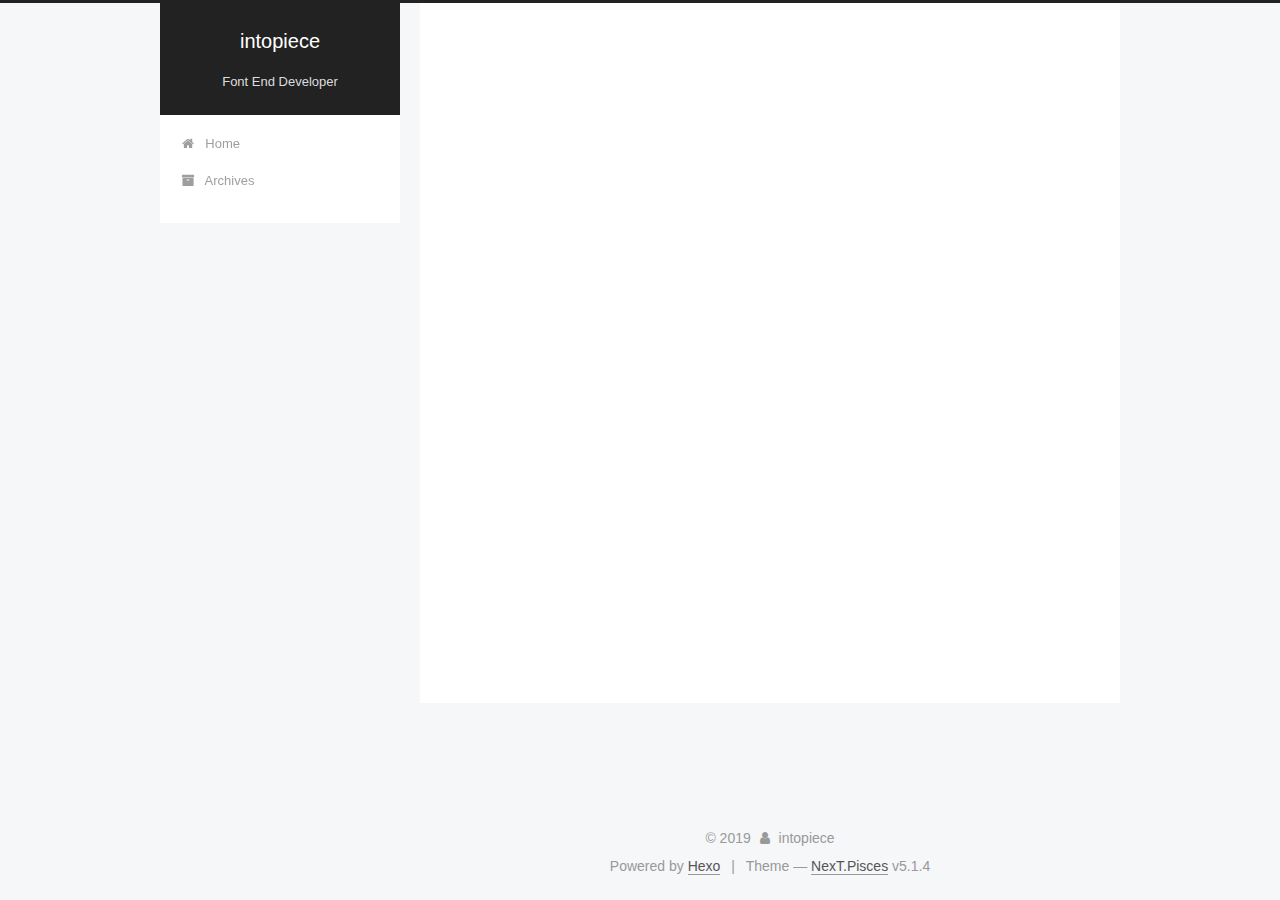
==== archives/2019/index.html @ 1f1630c2 "Site updated: 2019-11-14 16:01:06" ====
<!DOCTYPE html>



  


<html class="theme-next pisces use-motion" lang="cn">
<head>
  <meta charset="UTF-8"/>
<meta http-equiv="X-UA-Compatible" content="IE=edge" />
<meta name="viewport" content="width=device-width, initial-scale=1, maximum-scale=1"/>
<meta name="theme-color" content="#222">









<meta http-equiv="Cache-Control" content="no-transform" />
<meta http-equiv="Cache-Control" content="no-siteapp" />
















  
  
  <link href="/lib/fancybox/source/jquery.fancybox.css?v=2.1.5" rel="stylesheet" type="text/css" />







<link href="/lib/font-awesome/css/font-awesome.min.css?v=4.6.2" rel="stylesheet" type="text/css" />

<link href="/css/main.css?v=5.1.4" rel="stylesheet" type="text/css" />


  <link rel="apple-touch-icon" sizes="180x180" href="/images/apple-touch-icon-next.png?v=5.1.4">


  <link rel="icon" type="image/png" sizes="32x32" href="/images/favicon-32x32-next.png?v=5.1.4">


  <link rel="icon" type="image/png" sizes="16x16" href="/images/favicon-16x16-next.png?v=5.1.4">


  <link rel="mask-icon" href="/images/logo.svg?v=5.1.4" color="#222">





  <meta name="keywords" content="Hexo, NexT" />










<meta property="og:type" content="website">
<meta property="og:title" content="intopiece">
<meta property="og:url" content="http:&#x2F;&#x2F;yoursite.com&#x2F;archives&#x2F;2019&#x2F;index.html">
<meta property="og:site_name" content="intopiece">
<meta property="og:locale" content="cn">
<meta name="twitter:card" content="summary">



<script type="text/javascript" id="hexo.configurations">
  var NexT = window.NexT || {};
  var CONFIG = {
    root: '/',
    scheme: 'Pisces',
    version: '5.1.4',
    sidebar: {"position":"left","display":"post","offset":12,"b2t":false,"scrollpercent":false,"onmobile":false},
    fancybox: true,
    tabs: true,
    motion: {"enable":true,"async":false,"transition":{"post_block":"fadeIn","post_header":"slideDownIn","post_body":"slideDownIn","coll_header":"slideLeftIn","sidebar":"slideUpIn"}},
    duoshuo: {
      userId: '0',
      author: 'Author'
    },
    algolia: {
      applicationID: '',
      apiKey: '',
      indexName: '',
      hits: {"per_page":10},
      labels: {"input_placeholder":"Search for Posts","hits_empty":"We didn't find any results for the search: ${query}","hits_stats":"${hits} results found in ${time} ms"}
    }
  };
</script>



  <link rel="canonical" href="http://yoursite.com/archives/2019/"/>





  <title>Archive | intopiece</title>
  








</head>

<body itemscope itemtype="http://schema.org/WebPage" lang="cn">

  
  
    
  

  <div class="container sidebar-position-left page-archive">
    <div class="headband"></div>

    <header id="header" class="header" itemscope itemtype="http://schema.org/WPHeader">
      <div class="header-inner"><div class="site-brand-wrapper">
  <div class="site-meta ">
    

    <div class="custom-logo-site-title">
      <a href="/"  class="brand" rel="start">
        <span class="logo-line-before"><i></i></span>
        <span class="site-title">intopiece</span>
        <span class="logo-line-after"><i></i></span>
      </a>
    </div>
      
        <p class="site-subtitle">Font End Developer</p>
      
  </div>

  <div class="site-nav-toggle">
    <button>
      <span class="btn-bar"></span>
      <span class="btn-bar"></span>
      <span class="btn-bar"></span>
    </button>
  </div>
</div>

<nav class="site-nav">
  

  
    <ul id="menu" class="menu">
      
        
        <li class="menu-item menu-item-home">
          <a href="/%20" rel="section">
            
              <i class="menu-item-icon fa fa-fw fa-home"></i> <br />
            
            Home
          </a>
        </li>
      
        
        <li class="menu-item menu-item-archives">
          <a href="/archives/%20" rel="section">
            
              <i class="menu-item-icon fa fa-fw fa-archive"></i> <br />
            
            Archives
          </a>
        </li>
      

      
    </ul>
  

  
</nav>



 </div>
    </header>

    <main id="main" class="main">
      <div class="main-inner">
        <div class="content-wrap">
          <div id="content" class="content">
            

  
  
  
  <div class="post-block archive">
    <div id="posts" class="posts-collapse">
      <span class="archive-move-on"></span>

      <span class="archive-page-counter">
        
        
        
          
        
        Um..! 2 posts in total. Keep on posting.
      </span>

      

        
        
        

        
          
          <div class="collection-title">
            <h1 class="archive-year" id="archive-year-2019">2019</h1>
          </div>
        
        

        

  <article class="post post-type-normal" itemscope itemtype="http://schema.org/Article">
    <header class="post-header">

      <h2 class="post-title">
        
            <a class="post-title-link" href="/2019/11/14/react-native%E9%9B%86%E6%88%90%E5%BE%AE%E4%BF%A1sdk-%E5%AE%9E%E7%8E%B0%E4%B8%80%E6%AC%A1%E8%AE%A2%E9%98%85%E5%8A%9F%E8%83%BD/" itemprop="url">
              
                <span itemprop="name">react native集成微信sdk 实现一次订阅功能</span>
              
            </a>
        
      </h2>

      <div class="post-meta">
        <time class="post-time" itemprop="dateCreated"
              datetime="2019-11-14T15:37:28+08:00"
              content="2019-11-14" >
          11-14
        </time>
      </div>

    </header>
  </article>



      

        
        
        

        
        

        

  <article class="post post-type-normal" itemscope itemtype="http://schema.org/Article">
    <header class="post-header">

      <h2 class="post-title">
        
            <a class="post-title-link" href="/2019/11/14/hello-world/" itemprop="url">
              
                <span itemprop="name">hello-world</span>
              
            </a>
        
      </h2>

      <div class="post-meta">
        <time class="post-time" itemprop="dateCreated"
              datetime="2019-11-14T13:41:04+08:00"
              content="2019-11-14" >
          11-14
        </time>
      </div>

    </header>
  </article>



      

    </div>
  </div>
  
  
  

  



          </div>
          


          

        </div>
        
          
  
  <div class="sidebar-toggle">
    <div class="sidebar-toggle-line-wrap">
      <span class="sidebar-toggle-line sidebar-toggle-line-first"></span>
      <span class="sidebar-toggle-line sidebar-toggle-line-middle"></span>
      <span class="sidebar-toggle-line sidebar-toggle-line-last"></span>
    </div>
  </div>

  <aside id="sidebar" class="sidebar">
    
    <div class="sidebar-inner">

      

      

      <section class="site-overview-wrap sidebar-panel sidebar-panel-active">
        <div class="site-overview">
          <div class="site-author motion-element" itemprop="author" itemscope itemtype="http://schema.org/Person">
            
              <p class="site-author-name" itemprop="name">intopiece</p>
              <p class="site-description motion-element" itemprop="description"></p>
          </div>

          <nav class="site-state motion-element">

            
              <div class="site-state-item site-state-posts">
              
                <a href="/archives/%20%7C%7C%20archive">
              
                  <span class="site-state-item-count">2</span>
                  <span class="site-state-item-name">posts</span>
                </a>
              </div>
            

            

            

          </nav>

          

          

          
          

          
          

          

        </div>
      </section>

      

      

    </div>
  </aside>


        
      </div>
    </main>

    <footer id="footer" class="footer">
      <div class="footer-inner">
        <div class="copyright">&copy; <span itemprop="copyrightYear">2019</span>
  <span class="with-love">
    <i class="fa fa-user"></i>
  </span>
  <span class="author" itemprop="copyrightHolder">intopiece</span>

  
</div>


  <div class="powered-by">Powered by <a class="theme-link" target="_blank" href="https://hexo.io">Hexo</a></div>



  <span class="post-meta-divider">|</span>



  <div class="theme-info">Theme &mdash; <a class="theme-link" target="_blank" href="https://github.com/iissnan/hexo-theme-next">NexT.Pisces</a> v5.1.4</div>




        







        
      </div>
    </footer>

    
      <div class="back-to-top">
        <i class="fa fa-arrow-up"></i>
        
      </div>
    

    

  </div>

  

<script type="text/javascript">
  if (Object.prototype.toString.call(window.Promise) !== '[object Function]') {
    window.Promise = null;
  }
</script>









  












  
  
    <script type="text/javascript" src="/lib/jquery/index.js?v=2.1.3"></script>
  

  
  
    <script type="text/javascript" src="/lib/fastclick/lib/fastclick.min.js?v=1.0.6"></script>
  

  
  
    <script type="text/javascript" src="/lib/jquery_lazyload/jquery.lazyload.js?v=1.9.7"></script>
  

  
  
    <script type="text/javascript" src="/lib/velocity/velocity.min.js?v=1.2.1"></script>
  

  
  
    <script type="text/javascript" src="/lib/velocity/velocity.ui.min.js?v=1.2.1"></script>
  

  
  
    <script type="text/javascript" src="/lib/fancybox/source/jquery.fancybox.pack.js?v=2.1.5"></script>
  


  


  <script type="text/javascript" src="/js/src/utils.js?v=5.1.4"></script>

  <script type="text/javascript" src="/js/src/motion.js?v=5.1.4"></script>



  
  


  <script type="text/javascript" src="/js/src/affix.js?v=5.1.4"></script>

  <script type="text/javascript" src="/js/src/schemes/pisces.js?v=5.1.4"></script>



  

  


  <script type="text/javascript" src="/js/src/bootstrap.js?v=5.1.4"></script>



  


  




	





  





  












  





  

  

  

  
  

  

  

  

</body>
</html>
---- css/main.css ----
/* normalize.css v3.0.2 | MIT License | git.io/normalize */
html {
  font-family: sans-serif; /* 1 */
  -ms-text-size-adjust: 100%; /* 2 */
  -webkit-text-size-adjust: 100%; /* 2 */
}
body {
  margin: 0;
}
article,
aside,
details,
figcaption,
figure,
footer,
header,
hgroup,
main,
menu,
nav,
section,
summary {
  display: block;
}
audio,
canvas,
progress,
video {
  display: inline-block; /* 1 */
  vertical-align: baseline; /* 2 */
}
audio:not([controls]) {
  display: none;
  height: 0;
}
[hidden],
template {
  display: none;
}
a {
  background-color: transparent;
}
a:active,
a:hover {
  outline: 0;
}
abbr[title] {
  border-bottom: 1px dotted;
}
b,
strong {
  font-weight: bold;
}
dfn {
  font-style: italic;
}
h1 {
  font-size: 2em;
  margin: 0.67em 0;
}
mark {
  background: #ff0;
  color: #000;
}
small {
  font-size: 80%;
}
sub,
sup {
  font-size: 75%;
  line-height: 0;
  position: relative;
  vertical-align: baseline;
}
sup {
  top: -0.5em;
}
sub {
  bottom: -0.25em;
}
img {
  border: 0;
}
svg:not(:root) {
  overflow: hidden;
}
figure {
  margin: 1em 40px;
}
hr {
  -moz-box-sizing: content-box;
  box-sizing: content-box;
  height: 0;
}
pre {
  overflow: auto;
}
code,
kbd,
pre,
samp {
  font-family: monospace, monospace;
  font-size: 1em;
}
button,
input,
optgroup,
select,
textarea {
  color: inherit; /* 1 */
  font: inherit; /* 2 */
  margin: 0; /* 3 */
}
button {
  overflow: visible;
}
button,
select {
  text-transform: none;
}
button,
html input[type="button"],
input[type="reset"],
input[type="submit"] {
  -webkit-appearance: button; /* 2 */
  cursor: pointer; /* 3 */
}
button[disabled],
html input[disabled] {
  cursor: default;
}
button::-moz-focus-inner,
input::-moz-focus-inner {
  border: 0;
  padding: 0;
}
input {
  line-height: normal;
}
input[type="checkbox"],
input[type="radio"] {
  box-sizing: border-box; /* 1 */
  padding: 0; /* 2 */
}
input[type="number"]::-webkit-inner-spin-button,
input[type="number"]::-webkit-outer-spin-button {
  height: auto;
}
input[type="search"] {
  -webkit-appearance: textfield; /* 1 */
  -moz-box-sizing: content-box;
  -webkit-box-sizing: content-box; /* 2 */
  box-sizing: content-box;
}
input[type="search"]::-webkit-search-cancel-button,
input[type="search"]::-webkit-search-decoration {
  -webkit-appearance: none;
}
fieldset {
  border: 1px solid #c0c0c0;
  margin: 0 2px;
  padding: 0.35em 0.625em 0.75em;
}
legend {
  border: 0; /* 1 */
  padding: 0; /* 2 */
}
textarea {
  overflow: auto;
}
optgroup {
  font-weight: bold;
}
table {
  border-collapse: collapse;
  border-spacing: 0;
}
td,
th {
  padding: 0;
}
::selection {
  background: #262a30;
  color: #fff;
}
body {
  position: relative;
  font-family: 'Lato', "PingFang SC", "Microsoft YaHei", sans-serif;
  font-size: 14px;
  line-height: 2;
  color: #555;
  background: #f5f7f9;
}
@media (max-width: 767px) {
  body {
    padding-right: 0 !important;
  }
}
@media (min-width: 768px) and (max-width: 991px) {
  body {
    padding-right: 0 !important;
  }
}
@media (min-width: 1600px) {
  body {
    font-size: 16px;
  }
}
h1,
h2,
h3,
h4,
h5,
h6 {
  margin: 0;
  padding: 0;
  font-weight: bold;
  line-height: 1.5;
  font-family: 'Lato', "PingFang SC", "Microsoft YaHei", sans-serif;
}
h2,
h3,
h4,
h5,
h6 {
  margin: 20px 0 15px;
}
h1 {
  font-size: 22px;
}
@media (max-width: 767px) {
  h1 {
    font-size: 18px;
  }
}
h2 {
  font-size: 20px;
}
@media (max-width: 767px) {
  h2 {
    font-size: 16px;
  }
}
h3 {
  font-size: 18px;
}
@media (max-width: 767px) {
  h3 {
    font-size: 14px;
  }
}
h4 {
  font-size: 16px;
}
@media (max-width: 767px) {
  h4 {
    font-size: 12px;
  }
}
h5 {
  font-size: 14px;
}
@media (max-width: 767px) {
  h5 {
    font-size: 10px;
  }
}
h6 {
  font-size: 12px;
}
@media (max-width: 767px) {
  h6 {
    font-size: 8px;
  }
}
p {
  margin: 0 0 20px 0;
}
a {
  color: #555;
  text-decoration: none;
  outline: none;
  border-bottom: 1px solid #999;
  word-wrap: break-word;
}
a:hover {
  color: #222;
  border-bottom-color: #222;
}
blockquote {
  margin: 0;
  padding: 0;
}
img {
  display: block;
  margin: auto;
  max-width: 100%;
  height: auto;
}
hr {
  margin: 40px 0;
  height: 3px;
  border: none;
  background-color: #ddd;
  background-image: repeating-linear-gradient(-45deg, #fff, #fff 4px, transparent 4px, transparent 8px);
}
blockquote {
  padding: 0 15px;
  color: #666;
  border-left: 4px solid #ddd;
}
blockquote cite::before {
  content: "-";
  padding: 0 5px;
}
dt {
  font-weight: 700;
}
dd {
  margin: 0;
  padding: 0;
}
kbd {
  border: 1px solid #ccc;
  border-radius: 0.2em;
  box-shadow: 0.1em 0.1em 0.2em rgba(0,0,0,0.1);
  background-color: #f9f9f9;
  font-family: inherit;
  background-image: -webkit-linear-gradient(top, #eee, #fff, #eee);
  padding: 0.1em 0.3em;
  white-space: nowrap;
}
.text-left {
  text-align: left;
}
.text-center {
  text-align: center;
}
.text-right {
  text-align: right;
}
.text-justify {
  text-align: justify;
}
.text-nowrap {
  white-space: nowrap;
}
.text-lowercase {
  text-transform: lowercase;
}
.text-uppercase {
  text-transform: uppercase;
}
.text-capitalize {
  text-transform: capitalize;
}
.center-block {
  display: block;
  margin-left: auto;
  margin-right: auto;
}
.clearfix:before,
.clearfix:after {
  content: " ";
  display: table;
}
.clearfix:after {
  clear: both;
}
.pullquote {
  width: 45%;
}
.pullquote.left {
  float: left;
  margin-left: 5px;
  margin-right: 10px;
}
.pullquote.right {
  float: right;
  margin-left: 10px;
  margin-right: 5px;
}
.affix.affix.affix {
  position: fixed;
}
.translation {
  margin-top: -20px;
  font-size: 14px;
  color: #999;
}
.scrollbar-measure {
  width: 100px;
  height: 100px;
  overflow: scroll;
  position: absolute;
  top: -9999px;
}
.use-motion .motion-element {
  opacity: 0;
}
table {
  margin: 20px 0;
  width: 100%;
  border-collapse: collapse;
  border-spacing: 0;
  border: 1px solid #ddd;
  font-size: 14px;
  table-layout: fixed;
  word-wrap: break-all;
}
table>tbody>tr:nth-of-type(odd) {
  background-color: #f9f9f9;
}
table>tbody>tr:hover {
  background-color: #f5f5f5;
}
caption,
th,
td {
  padding: 8px;
  text-align: left;
  vertical-align: middle;
  font-weight: normal;
}
th,
td {
  border-bottom: 3px solid #ddd;
  border-right: 1px solid #eee;
}
th {
  padding-bottom: 10px;
  font-weight: 700;
}
td {
  border-bottom-width: 1px;
}
html,
body {
  height: 100%;
}
.container {
  position: relative;
  min-height: 100%;
}
.header-inner {
  margin: 0 auto;
  padding: 100px 0 70px;
  width: 700px;
}
@media (min-width: 1600px) {
  .container .header-inner {
    width: 900px;
  }
}
.main {
  padding-bottom: 150px;
}
.main-inner {
  margin: 0 auto;
  width: 700px;
}
@media (min-width: 1600px) {
  .container .main-inner {
    width: 900px;
  }
}
.footer {
  position: absolute;
  left: 0;
  bottom: 0;
  width: 100%;
  min-height: 50px;
}
.footer-inner {
  box-sizing: border-box;
  margin: 20px auto;
  width: 700px;
}
@media (min-width: 1600px) {
  .container .footer-inner {
    width: 900px;
  }
}
pre,
.highlight {
  overflow: auto;
  margin: 20px 0;
  padding: 0;
  font-size: 13px;
  color: #4d4d4c;
  background: #f7f7f7;
  line-height: 1.6;
}
pre,
code {
  font-family: consolas, Menlo, "PingFang SC", "Microsoft YaHei", monospace;
}
code {
  padding: 2px 4px;
  word-wrap: break-word;
  color: #555;
  background: #eee;
  border-radius: 3px;
  font-size: 13px;
}
pre {
  padding: 10px;
}
pre code {
  padding: 0;
  color: #4d4d4c;
  background: none;
  text-shadow: none;
}
.highlight {
  border-radius: 1px;
}
.highlight pre {
  border: none;
  margin: 0;
  padding: 10px 0;
}
.highlight table {
  margin: 0;
  width: auto;
  border: none;
}
.highlight td {
  border: none;
  padding: 0;
}
.highlight figcaption {
  font-size: 1em;
  color: #4d4d4c;
  line-height: 1em;
  margin-bottom: 1em;
}
.highlight figcaption:before,
.highlight figcaption:after {
  content: " ";
  display: table;
}
.highlight figcaption:after {
  clear: both;
}
.highlight figcaption a {
  float: right;
  color: #4d4d4c;
}
.highlight figcaption a:hover {
  border-bottom-color: #4d4d4c;
}
.highlight .gutter pre {
  padding-left: 10px;
  padding-right: 10px;
  color: #869194;
  text-align: right;
  background-color: #eff2f3;
}
.highlight .code pre {
  width: 100%;
  padding-left: 10px;
  padding-right: 10px;
  background-color: #f7f7f7;
}
.highlight .line {
  height: 20px;
}
.gutter {
  -webkit-user-select: none;
  -moz-user-select: none;
  -ms-user-select: none;
  user-select: none;
}
.gist table {
  width: auto;
}
.gist table td {
  border: none;
}
pre .deletion {
  background: #fdd;
}
pre .addition {
  background: #dfd;
}
pre .meta {
  color: #8959a8;
}
pre .comment {
  color: #8e908c;
}
pre .variable,
pre .attribute,
pre .tag,
pre .regexp,
pre .ruby .constant,
pre .xml .tag .title,
pre .xml .pi,
pre .xml .doctype,
pre .html .doctype,
pre .css .id,
pre .css .class,
pre .css .pseudo {
  color: #c82829;
}
pre .number,
pre .preprocessor,
pre .built_in,
pre .literal,
pre .params,
pre .constant,
pre .command {
  color: #f5871f;
}
pre .ruby .class .title,
pre .css .rules .attribute,
pre .string,
pre .value,
pre .inheritance,
pre .header,
pre .ruby .symbol,
pre .xml .cdata,
pre .special,
pre .number,
pre .formula {
  color: #718c00;
}
pre .title,
pre .css .hexcolor {
  color: #3e999f;
}
pre .function,
pre .python .decorator,
pre .python .title,
pre .ruby .function .title,
pre .ruby .title .keyword,
pre .perl .sub,
pre .javascript .title,
pre .coffeescript .title {
  color: #4271ae;
}
pre .keyword,
pre .javascript .function {
  color: #8959a8;
}
.full-image.full-image.full-image.full-image {
  border: none;
  max-width: 100%;
  width: auto;
  margin: 20px auto 25px;
}
@media (min-width: 992px) {
  .full-image.full-image.full-image.full-image {
    max-width: none;
    width: 118%;
    margin: 0 -9%;
  }
}
.blockquote-center,
.page-home .post-type-quote blockquote,
.page-post-detail .post-type-quote blockquote {
  position: relative;
  margin: 40px 0;
  padding: 0;
  border-left: none;
  text-align: center;
}
.blockquote-center::before,
.page-home .post-type-quote blockquote::before,
.page-post-detail .post-type-quote blockquote::before,
.blockquote-center::after,
.page-home .post-type-quote blockquote::after,
.page-post-detail .post-type-quote blockquote::after {
  position: absolute;
  content: ' ';
  display: block;
  width: 100%;
  height: 24px;
  opacity: 0.2;
  background-repeat: no-repeat;
  background-position: 0 -6px;
  background-size: 22px 22px;
}
.blockquote-center::before,
.page-home .post-type-quote blockquote::before,
.page-post-detail .post-type-quote blockquote::before {
  top: -20px;
  background-image: url("../images/quote-l.svg");
  border-top: 1px solid #ccc;
}
.blockquote-center::after,
.page-home .post-type-quote blockquote::after,
.page-post-detail .post-type-quote blockquote::after {
  bottom: -20px;
  background-image: url("../images/quote-r.svg");
  border-bottom: 1px solid #ccc;
  background-position: 100% 8px;
}
.blockquote-center p,
.page-home .post-type-quote blockquote p,
.page-post-detail .post-type-quote blockquote p,
.blockquote-center div,
.page-home .post-type-quote blockquote div,
.page-post-detail .post-type-quote blockquote div {
  text-align: center;
}
.post .post-body .group-picture img {
  box-sizing: border-box;
  padding: 0 3px;
  border: none;
}
.post .group-picture-row {
  overflow: hidden;
  margin-top: 6px;
}
.post .group-picture-row:first-child {
  margin-top: 0;
}
.post .group-picture-column {
  float: left;
}
.page-post-detail .post-body .group-picture-column {
  float: none;
  margin-top: 10px;
  width: auto !important;
}
.page-post-detail .post-body .group-picture-column img {
  margin: 0 auto;
}
.page-archive .group-picture-container {
  overflow: hidden;
}
.page-archive .group-picture-row {
  float: left;
}
.page-archive .group-picture-row:first-child {
  margin-top: 6px;
}
.page-archive .group-picture-column {
  max-width: 150px;
  max-height: 150px;
}
.post-body .note {
  position: relative;
  padding: 15px;
  margin-bottom: 20px;
  border: 1px solid #eee;
  border-left-width: 5px;
  border-radius: 3px;
}
.post-body .note h2,
.post-body .note h3,
.post-body .note h4,
.post-body .note h5,
.post-body .note h6 {
  margin-top: 0;
  margin-bottom: 0;
  border-bottom: initial;
  padding-top: 0 !important;
}
.post-body .note p:first-child,
.post-body .note ul:first-child,
.post-body .note ol:first-child,
.post-body .note table:first-child,
.post-body .note pre:first-child,
.post-body .note blockquote:first-child {
  margin-top: 0;
}
.post-body .note p:last-child,
.post-body .note ul:last-child,
.post-body .note ol:last-child,
.post-body .note table:last-child,
.post-body .note pre:last-child,
.post-body .note blockquote:last-child {
  margin-bottom: 0;
}
.post-body .note.default {
  border-left-color: #777;
}
.post-body .note.default h2,
.post-body .note.default h3,
.post-body .note.default h4,
.post-body .note.default h5,
.post-body .note.default h6 {
  color: #777;
}
.post-body .note.primary {
  border-left-color: #6f42c1;
}
.post-body .note.primary h2,
.post-body .note.primary h3,
.post-body .note.primary h4,
.post-body .note.primary h5,
.post-body .note.primary h6 {
  color: #6f42c1;
}
.post-body .note.info {
  border-left-color: #428bca;
}
.post-body .note.info h2,
.post-body .note.info h3,
.post-body .note.info h4,
.post-body .note.info h5,
.post-body .note.info h6 {
  color: #428bca;
}
.post-body .note.success {
  border-left-color: #5cb85c;
}
.post-body .note.success h2,
.post-body .note.success h3,
.post-body .note.success h4,
.post-body .note.success h5,
.post-body .note.success h6 {
  color: #5cb85c;
}
.post-body .note.warning {
  border-left-color: #f0ad4e;
}
.post-body .note.warning h2,
.post-body .note.warning h3,
.post-body .note.warning h4,
.post-body .note.warning h5,
.post-body .note.warning h6 {
  color: #f0ad4e;
}
.post-body .note.danger {
  border-left-color: #d9534f;
}
.post-body .note.danger h2,
.post-body .note.danger h3,
.post-body .note.danger h4,
.post-body .note.danger h5,
.post-body .note.danger h6 {
  color: #d9534f;
}
.post-body .label {
  display: inline;
  padding: 0 2px;
  white-space: nowrap;
}
.post-body .label.default {
  background-color: #f0f0f0;
}
.post-body .label.primary {
  background-color: #efe6f7;
}
.post-body .label.info {
  background-color: #e5f2f8;
}
.post-body .label.success {
  background-color: #e7f4e9;
}
.post-body .label.warning {
  background-color: #fcf6e1;
}
.post-body .label.danger {
  background-color: #fae8eb;
}
.post-body .tabs {
  position: relative;
  display: block;
  margin-bottom: 20px;
  padding-top: 10px;
}
.post-body .tabs ul.nav-tabs {
  margin: 0;
  padding: 0;
  display: flex;
  margin-bottom: -1px;
}
@media (max-width: 413px) {
  .post-body .tabs ul.nav-tabs {
    display: block;
    margin-bottom: 5px;
  }
}
.post-body .tabs ul.nav-tabs li.tab {
  list-style-type: none !important;
  margin: 0 0.25em 0 0;
  border-top: 3px solid transparent;
  border-left: 1px solid transparent;
  border-right: 1px solid transparent;
}
@media (max-width: 413px) {
  .post-body .tabs ul.nav-tabs li.tab {
    margin: initial;
    border-top: 1px solid transparent;
    border-left: 3px solid transparent;
    border-right: 1px solid transparent;
    border-bottom: 1px solid transparent;
  }
}
.post-body .tabs ul.nav-tabs li.tab a {
  outline: 0;
  border-bottom: initial;
  display: block;
  line-height: 1.8em;
  padding: 0.25em 0.75em;
  transition-duration: 0.2s;
  transition-timing-function: ease-out;
  transition-delay: 0s;
}
.post-body .tabs ul.nav-tabs li.tab a i {
  width: 1.285714285714286em;
}
.post-body .tabs ul.nav-tabs li.tab.active {
  border-top: 3px solid #fc6423;
  border-left: 1px solid #ddd;
  border-right: 1px solid #ddd;
  background-color: #fff;
}
@media (max-width: 413px) {
  .post-body .tabs ul.nav-tabs li.tab.active {
    border-top: 1px solid #ddd;
    border-left: 3px solid #fc6423;
    border-right: 1px solid #ddd;
    border-bottom: 1px solid #ddd;
  }
}
.post-body .tabs ul.nav-tabs li.tab.active a {
  cursor: default;
  color: #555;
}
.post-body .tabs .tab-content {
  background-color: #fff;
}
.post-body .tabs .tab-content .tab-pane {
  border: 1px solid #ddd;
  padding: 20px 20px 0 20px;
}
.post-body .tabs .tab-content .tab-pane:not(.active) {
  display: none !important;
}
.post-body .tabs .tab-content .tab-pane.active {
  display: block !important;
}
.btn {
  display: inline-block;
  padding: 0 20px;
  font-size: 14px;
  color: #555;
  background: #fff;
  border: 2px solid #555;
  text-decoration: none;
  border-radius: 2px;
  transition-property: background-color;
  transition-duration: 0.2s;
  transition-timing-function: ease-in-out;
  transition-delay: 0s;
  line-height: 2;
}
.btn:hover {
  border-color: #222;
  color: #fff;
  background: #222;
}
.btn +.btn {
  margin: 0 0 8px 8px;
}
.btn .fa-fw {
  width: 1.285714285714286em;
  text-align: left;
}
.btn-bar {
  display: block;
  width: 22px;
  height: 2px;
  background: #555;
  border-radius: 1px;
}
.btn-bar+.btn-bar {
  margin-top: 4px;
}
.pagination {
  margin: 120px 0 40px;
  text-align: center;
  border-top: 1px solid #eee;
}
.page-number-basic,
.pagination .prev,
.pagination .next,
.pagination .page-number,
.pagination .space {
  display: inline-block;
  position: relative;
  top: -1px;
  margin: 0 10px;
  padding: 0 11px;
}
@media (max-width: 767px) {
  .page-number-basic,
  .pagination .prev,
  .pagination .next,
  .pagination .page-number,
  .pagination .space {
    margin: 0 5px;
  }
}
.pagination .prev,
.pagination .next,
.pagination .page-number {
  border-bottom: 0;
  border-top: 1px solid #eee;
  transition-property: border-color;
  transition-duration: 0.2s;
  transition-timing-function: ease-in-out;
  transition-delay: 0s;
}
.pagination .prev:hover,
.pagination .next:hover,
.pagination .page-number:hover {
  border-top-color: #222;
}
.pagination .space {
  padding: 0;
  margin: 0;
}
.pagination .prev {
  margin-left: 0;
}
.pagination .next {
  margin-right: 0;
}
.pagination .page-number.current {
  color: #fff;
  background: #ccc;
  border-top-color: #ccc;
}
@media (max-width: 767px) {
  .pagination {
    border-top: none;
  }
  .pagination .prev,
  .pagination .next,
  .pagination .page-number {
    margin-bottom: 10px;
    border-top: 0;
    border-bottom: 1px solid #eee;
    padding: 0 10px;
  }
  .pagination .prev:hover,
  .pagination .next:hover,
  .pagination .page-number:hover {
    border-bottom-color: #222;
  }
}
.comments {
  margin: 60px 20px 0;
}
.tag-cloud {
  text-align: center;
}
.tag-cloud a {
  display: inline-block;
  margin: 10px;
}
.back-to-top {
  box-sizing: border-box;
  position: fixed;
  bottom: -100px;
  right: 30px;
  z-index: 1050;
  padding: 0 6px;
  width: 24px;
  background: #222;
  font-size: 12px;
  opacity: 0.6;
  color: #fff;
  cursor: pointer;
  text-align: center;
  -webkit-transform: translateZ(0);
  transition-property: bottom;
  transition-duration: 0.2s;
  transition-timing-function: ease-in-out;
  transition-delay: 0s;
}
@media (min-width: 768px) and (max-width: 991px) {
  .back-to-top {
    display: none !important;
  }
}
@media (max-width: 767px) {
  .back-to-top {
    display: none !important;
  }
}
.back-to-top.back-to-top-on {
  bottom: 30px;
}
.header {
  background: transparent;
}
.header-inner {
  position: relative;
}
.headband {
  height: 3px;
  background: #222;
}
.site-meta {
  margin: 0;
  text-align: center;
}
@media (max-width: 767px) {
  .site-meta {
    text-align: center;
  }
}
.brand {
  position: relative;
  display: inline-block;
  padding: 0 40px;
  color: #fff;
  background: #222;
  border-bottom: none;
}
.brand:hover {
  color: #fff;
}
.logo {
  display: inline-block;
  margin-right: 5px;
  line-height: 36px;
  vertical-align: top;
}
.site-title {
  display: inline-block;
  vertical-align: top;
  line-height: 36px;
  font-size: 20px;
  font-weight: normal;
  font-family: 'Lato', "PingFang SC", "Microsoft YaHei", sans-serif;
}
.site-subtitle {
  margin-top: 10px;
  font-size: 13px;
  color: #ddd;
}
.use-motion .brand {
  opacity: 0;
}
.use-motion .logo,
.use-motion .site-title,
.use-motion .site-subtitle {
  opacity: 0;
  position: relative;
  top: -10px;
}
.site-nav-toggle {
  display: none;
  position: absolute;
  top: 10px;
  left: 10px;
}
@media (max-width: 767px) {
  .site-nav-toggle {
    display: block;
  }
}
.site-nav-toggle button {
  margin-top: 2px;
  padding: 9px 10px;
  background: transparent;
  border: none;
}
@media (max-width: 767px) {
  .site-nav {
    display: none;
    margin: 0 -10px;
    padding: 0 10px;
    clear: both;
    border-top: 1px solid #ddd;
  }
}
@media (min-width: 768px) and (max-width: 991px) {
  .site-nav {
    display: block !important;
  }
}
@media (min-width: 992px) {
  .site-nav {
    display: block !important;
  }
}
.menu {
  margin-top: 20px;
  padding-left: 0;
  text-align: center;
}
.menu .menu-item {
  display: inline-block;
  margin: 0 10px;
  list-style: none;
}
@media screen and (max-width: 767px) {
  .menu .menu-item {
    margin-top: 10px;
  }
}
.menu .menu-item a {
  display: block;
  font-size: 13px;
  line-height: inherit;
  border-bottom: 1px solid transparent;
  transition-property: border-color;
  transition-duration: 0.2s;
  transition-timing-function: ease-in-out;
  transition-delay: 0s;
}
.menu .menu-item a:hover,
.menu-item-active a {
  border-bottom-color: #222;
}
.menu .menu-item .fa {
  margin-right: 5px;
}
.use-motion .menu-item {
  opacity: 0;
}
.post-body {
  font-family: 'Lato', "PingFang SC", "Microsoft YaHei", sans-serif;
}
@media (max-width: 767px) {
  .post-body {
    word-break: break-word;
  }
}
.post-body .fancybox img {
  display: block !important;
  margin: 0 auto;
  cursor: pointer;
  cursor: zoom-in;
  cursor: -webkit-zoom-in;
}
.post-body .image-caption,
.post-body .figure .caption {
  margin: -20px auto 15px;
  text-align: center;
  font-size: 14px;
  color: #999;
  font-weight: bold;
  line-height: 1;
}
.post-sticky-flag {
  display: inline-block;
  font-size: 16px;
  -ms-transform: rotate(30deg);
  -webkit-transform: rotate(30deg);
  -moz-transform: rotate(30deg);
  -ms-transform: rotate(30deg);
  -o-transform: rotate(30deg);
  transform: rotate(30deg);
}
.use-motion .post-block,
.use-motion .pagination,
.use-motion .comments {
  opacity: 0;
}
.use-motion .post-header {
  opacity: 0;
}
.use-motion .post-body {
  opacity: 0;
}
.use-motion .collection-title {
  opacity: 0;
}
.posts-expand {
  padding-top: 40px;
}
@media (max-width: 767px) {
  .posts-expand {
    margin: 0 20px;
  }
  .post-body pre .gutter pre {
    padding-right: 10px;
  }
  .post-body .highlight {
    margin-left: 0px;
    margin-right: 0px;
    padding: 0;
  }
  .post-body .highlight .gutter pre {
    padding-right: 10px;
  }
}
@media (min-width: 992px) {
  .posts-expand .post-body {
    text-align: justify;
  }
}
.posts-expand .post-body h2,
.posts-expand .post-body h3,
.posts-expand .post-body h4,
.posts-expand .post-body h5,
.posts-expand .post-body h6 {
  padding-top: 10px;
}
.posts-expand .post-body h2 .header-anchor,
.posts-expand .post-body h3 .header-anchor,
.posts-expand .post-body h4 .header-anchor,
.posts-expand .post-body h5 .header-anchor,
.posts-expand .post-body h6 .header-anchor {
  float: right;
  margin-left: 10px;
  color: #ccc;
  border-bottom-style: none;
  visibility: hidden;
}
.posts-expand .post-body h2 .header-anchor:hover,
.posts-expand .post-body h3 .header-anchor:hover,
.posts-expand .post-body h4 .header-anchor:hover,
.posts-expand .post-body h5 .header-anchor:hover,
.posts-expand .post-body h6 .header-anchor:hover {
  color: inherit;
}
.posts-expand .post-body h2:hover .header-anchor,
.posts-expand .post-body h3:hover .header-anchor,
.posts-expand .post-body h4:hover .header-anchor,
.posts-expand .post-body h5:hover .header-anchor,
.posts-expand .post-body h6:hover .header-anchor {
  visibility: visible;
}
.posts-expand .post-body ul li {
  list-style: circle;
}
.posts-expand .post-body img {
  box-sizing: border-box;
  margin: auto;
  padding: 3px;
  border: 1px solid #ddd;
}
.posts-expand .post-body .fancybox img {
  margin: 0 auto 25px;
}
@media (max-width: 767px) {
  .posts-collapse {
    margin: 0 20px;
  }
  .posts-collapse .post-title,
  .posts-collapse .post-meta {
    display: block;
    width: auto;
    text-align: left;
  }
}
.posts-collapse {
  position: relative;
  z-index: 1010;
  margin-left: 55px;
}
.posts-collapse::after {
  content: " ";
  position: absolute;
  top: 20px;
  left: 0;
  margin-left: -2px;
  width: 4px;
  height: 100%;
  background: #f5f5f5;
  z-index: -1;
}
@media (max-width: 767px) {
  .posts-collapse {
    margin: 0 20px;
  }
}
.posts-collapse .collection-title {
  position: relative;
  margin: 60px 0;
}
.posts-collapse .collection-title h1,
.posts-collapse .collection-title h2 {
  margin-left: 20px;
}
.posts-collapse .collection-title small {
  color: #bbb;
  margin-left: 5px;
}
.posts-collapse .collection-title::before {
  content: " ";
  position: absolute;
  left: 0;
  top: 50%;
  margin-left: -4px;
  margin-top: -4px;
  width: 8px;
  height: 8px;
  background: #bbb;
  border-radius: 50%;
}
.posts-collapse .post {
  margin: 30px 0;
}
.posts-collapse .post-header {
  position: relative;
  transition-duration: 0.2s;
  transition-timing-function: ease-in-out;
  transition-delay: 0s;
  transition-property: border;
  border-bottom: 1px dashed #ccc;
}
.posts-collapse .post-header::before {
  content: " ";
  position: absolute;
  left: 0;
  top: 12px;
  width: 6px;
  height: 6px;
  margin-left: -4px;
  background: #bbb;
  border-radius: 50%;
  border: 1px solid #fff;
  transition-duration: 0.2s;
  transition-timing-function: ease-in-out;
  transition-delay: 0s;
  transition-property: background;
}
.posts-collapse .post-header:hover {
  border-bottom-color: #666;
}
.posts-collapse .post-header:hover::before {
  background: #222;
}
.posts-collapse .post-meta {
  position: absolute;
  font-size: 12px;
  left: 20px;
  top: 5px;
}
.posts-collapse .post-comments-count {
  display: none;
}
.posts-collapse .post-title {
  margin-left: 60px;
  font-size: 16px;
  font-weight: normal;
  line-height: inherit;
}
.posts-collapse .post-title::after {
  margin-left: 3px;
  opacity: 0.6;
}
.posts-collapse .post-title a {
  color: #666;
  border-bottom: none;
}
.page-home .post-type-quote .post-header,
.page-post-detail .post-type-quote .post-header,
.page-home .post-type-quote .post-tags,
.page-post-detail .post-type-quote .post-tags {
  display: none;
}
.posts-expand .post-title {
  text-align: center;
  word-break: break-word;
  font-weight: 400;
}
.posts-expand .post-title-link {
  display: inline-block;
  position: relative;
  color: #555;
  border-bottom: none;
  line-height: 1.2;
  vertical-align: top;
}
.posts-expand .post-title-link::before {
  content: "";
  position: absolute;
  width: 100%;
  height: 2px;
  bottom: 0;
  left: 0;
  background-color: #000;
  visibility: hidden;
  -webkit-transform: scaleX(0);
  -moz-transform: scaleX(0);
  -ms-transform: scaleX(0);
  -o-transform: scaleX(0);
  transform: scaleX(0);
  transition-duration: 0.2s;
  transition-timing-function: ease-in-out;
  transition-delay: 0s;
}
.posts-expand .post-title-link:hover::before {
  visibility: visible;
  -webkit-transform: scaleX(1);
  -moz-transform: scaleX(1);
  -ms-transform: scaleX(1);
  -o-transform: scaleX(1);
  transform: scaleX(1);
}
.posts-expand .post-title-link .fa {
  font-size: 16px;
}
.posts-expand .post-meta {
  margin: 3px 0 60px 0;
  color: #999;
  font-family: 'Lato', "PingFang SC", "Microsoft YaHei", sans-serif;
  font-size: 12px;
  text-align: center;
}
.posts-expand .post-meta .post-category-list {
  display: inline-block;
  margin: 0;
  padding: 3px;
}
.posts-expand .post-meta .post-category-list-link {
  color: #999;
}
.posts-expand .post-meta .post-description {
  font-size: 14px;
  margin-top: 2px;
}
.post-meta-divider {
  margin: 0 0.5em;
}
.post-meta-item-icon {
  margin-right: 3px;
}
@media (min-width: 768px) and (max-width: 991px) {
  .post-meta-item-icon {
    display: inline-block;
  }
}
@media (max-width: 767px) {
  .post-meta-item-icon {
    display: inline-block;
  }
}
@media (min-width: 768px) and (max-width: 991px) {
  .post-meta-item-text {
    display: none;
  }
}
@media (max-width: 767px) {
  .post-meta-item-text {
    display: none;
  }
}
@media (max-width: 767px) {
  .posts-expand .post-comments-count {
    display: none;
  }
}
.post-button {
  margin-top: 40px;
}
.posts-expand .post-tags {
  margin-top: 40px;
  text-align: center;
}
.posts-expand .post-tags a {
  display: inline-block;
  margin-right: 10px;
  font-size: 13px;
}
.post-nav {
  display: table;
  margin-top: 15px;
  width: 100%;
  border-top: 1px solid #eee;
}
.post-nav-divider {
  display: table-cell;
  width: 10%;
}
.post-nav-item {
  display: table-cell;
  padding: 10px 0 0 0;
  width: 45%;
  vertical-align: top;
}
.post-nav-item a {
  position: relative;
  display: block;
  line-height: 25px;
  font-size: 14px;
  color: #555;
  border-bottom: none;
}
.post-nav-item a:hover {
  color: #222;
  border-bottom: none;
}
.post-nav-item a:active {
  top: 2px;
}
.post-nav-item .fa {
  position: absolute;
  top: 8px;
  left: 0;
  font-size: 12px;
}
.post-nav-next a {
  padding-left: 15px;
}
.post-nav-prev {
  text-align: right;
}
.post-nav-prev a {
  padding-right: 15px;
}
.post-nav-prev .fa {
  right: 0;
  left: auto;
}
.posts-expand .post-eof {
  display: block;
  margin: 80px auto 60px;
  width: 8%;
  height: 1px;
  background: #ccc;
  text-align: center;
}
.post:last-child .post-eof.post-eof.post-eof {
  display: none;
}
.post-gallery {
  display: table;
  table-layout: fixed;
  width: 100%;
  border-collapse: separate;
}
.post-gallery-row {
  display: table-row;
}
.post-gallery .post-gallery-img {
  display: table-cell;
  text-align: center;
  vertical-align: middle;
  border: none;
}
.post-gallery .post-gallery-img img {
  max-width: 100%;
  max-height: 100%;
  border: none;
}
.fancybox-close,
.fancybox-close:hover {
  border: none;
}
.rtl.post-body p,
.rtl.post-body a,
.rtl.post-body h1,
.rtl.post-body h2,
.rtl.post-body h3,
.rtl.post-body h4,
.rtl.post-body h5,
.rtl.post-body h6,
.rtl.post-body li,
.rtl.post-body ul,
.rtl.post-body ol {
  direction: rtl;
  font-family: UKIJ Ekran;
}
.rtl.post-title {
  font-family: UKIJ Ekran;
}
.sidebar {
  position: fixed;
  right: 0;
  top: 0;
  bottom: 0;
  width: 0;
  z-index: 1040;
  box-shadow: inset 0 2px 6px #000;
  background: #222;
  -webkit-transform: translateZ(0);
}
.sidebar a {
  color: #999;
  border-bottom-color: #555;
}
.sidebar a:hover {
  color: #eee;
}
@media (min-width: 768px) and (max-width: 991px) {
  .sidebar {
    display: none !important;
  }
}
@media (max-width: 767px) {
  .sidebar {
    display: none !important;
  }
}
.sidebar-inner {
  position: relative;
  padding: 20px 10px;
  color: #999;
  text-align: center;
}
.site-overview-wrap {
  overflow: hidden;
}
.site-overview {
  overflow-y: auto;
  overflow-x: hidden;
}
.sidebar-toggle {
  position: fixed;
  right: 30px;
  bottom: 45px;
  width: 14px;
  height: 14px;
  padding: 5px;
  background: #222;
  line-height: 0;
  z-index: 1050;
  cursor: pointer;
  -webkit-transform: translateZ(0);
}
@media (min-width: 768px) and (max-width: 991px) {
  .sidebar-toggle {
    display: none !important;
  }
}
@media (max-width: 767px) {
  .sidebar-toggle {
    display: none !important;
  }
}
.sidebar-toggle-line {
  position: relative;
  display: inline-block;
  vertical-align: top;
  height: 2px;
  width: 100%;
  background: #fff;
  margin-top: 3px;
}
.sidebar-toggle-line:first-child {
  margin-top: 0;
}
.site-author-image {
  display: block;
  margin: 0 auto;
  padding: 2px;
  max-width: 120px;
  height: auto;
  border: 1px solid #eee;
}
.site-author-name {
  margin: 0;
  text-align: center;
  color: #222;
  font-weight: 600;
}
.site-description {
  margin-top: 0;
  text-align: center;
  font-size: 13px;
  color: #999;
}
.site-state {
  overflow: hidden;
  line-height: 1.4;
  white-space: nowrap;
  text-align: center;
}
.site-state-item {
  display: inline-block;
  padding: 0 15px;
  border-left: 1px solid #eee;
}
.site-state-item:first-child {
  border-left: none;
}
.site-state-item a {
  border-bottom: none;
}
.site-state-item-count {
  display: block;
  text-align: center;
  color: inherit;
  font-weight: 600;
  font-size: 16px;
}
.site-state-item-name {
  font-size: 13px;
  color: #999;
}
.feed-link {
  margin-top: 20px;
}
.feed-link a {
  display: inline-block;
  padding: 0 15px;
  color: #fc6423;
  border: 1px solid #fc6423;
  border-radius: 4px;
}
.feed-link a i {
  color: #fc6423;
  font-size: 14px;
}
.feed-link a:hover {
  color: #fff;
  background: #fc6423;
}
.feed-link a:hover i {
  color: #fff;
}
.links-of-author {
  margin-top: 20px;
}
.links-of-author a {
  display: inline-block;
  vertical-align: middle;
  margin-right: 10px;
  margin-bottom: 10px;
  border-bottom-color: #555;
  font-size: 13px;
}
.links-of-author a:before {
  display: inline-block;
  vertical-align: middle;
  margin-right: 3px;
  content: " ";
  width: 4px;
  height: 4px;
  border-radius: 50%;
  background: #30ebff;
}
.links-of-blogroll {
  font-size: 13px;
}
.links-of-blogroll-title {
  margin-top: 20px;
  font-size: 14px;
  font-weight: 600;
}
.links-of-blogroll-list {
  margin: 0;
  padding: 0;
  list-style: none;
}
.links-of-blogroll-item {
  padding: 2px 10px;
}
.links-of-blogroll-item a {
  max-width: 280px;
  box-sizing: border-box;
  display: inline-block;
  overflow: hidden;
  white-space: nowrap;
  text-overflow: ellipsis;
}
.sidebar-nav {
  margin: 0 0 20px;
  padding-left: 0;
}
.sidebar-nav li {
  display: inline-block;
  cursor: pointer;
  border-bottom: 1px solid transparent;
  font-size: 14px;
  color: #555;
}
.sidebar-nav li:hover {
  color: #fc6423;
}
.page-post-detail .sidebar-nav-toc {
  padding: 0 5px;
}
.page-post-detail .sidebar-nav-overview {
  margin-left: 10px;
}
.sidebar-nav .sidebar-nav-active {
  color: #fc6423;
  border-bottom-color: #fc6423;
}
.sidebar-nav .sidebar-nav-active:hover {
  color: #fc6423;
}
.sidebar-panel {
  display: none;
}
.sidebar-panel-active {
  display: block;
}
.post-toc-empty {
  font-size: 14px;
  color: #666;
}
.post-toc-wrap {
  overflow: hidden;
}
.post-toc {
  overflow: auto;
}
.post-toc ol {
  margin: 0;
  padding: 0 2px 5px 10px;
  text-align: left;
  list-style: none;
  font-size: 14px;
}
.post-toc ol > ol {
  padding-left: 0;
}
.post-toc ol a {
  transition-duration: 0.2s;
  transition-timing-function: ease-in-out;
  transition-delay: 0s;
  transition-property: all;
  color: #666;
  border-bottom-color: #ccc;
}
.post-toc ol a:hover {
  color: #000;
  border-bottom-color: #000;
}
.post-toc .nav-item {
  overflow: hidden;
  text-overflow: ellipsis;
  text-align: justify;
  white-space: nowrap;
  line-height: 1.8;
}
.post-toc .nav .nav-child {
  display: none;
}
.post-toc .nav .active > .nav-child {
  display: block;
}
.post-toc .nav .active-current > .nav-child {
  display: block;
}
.post-toc .nav .active-current > .nav-child > .nav-item {
  display: block;
}
.post-toc .nav .active > a {
  color: #fc6423;
  border-bottom-color: #fc6423;
}
.post-toc .nav .active-current > a {
  color: #fc6423;
}
.post-toc .nav .active-current > a:hover {
  color: #fc6423;
}
.footer {
  font-size: 14px;
  color: #999;
}
.footer img {
  border: none;
}
.footer-inner {
  text-align: center;
}
.with-love {
  display: inline-block;
  margin: 0 5px;
}
.powered-by,
.theme-info {
  display: inline-block;
}
.cc-license {
  margin-top: 10px;
  text-align: center;
}
.cc-license .cc-opacity {
  opacity: 0.7;
  border-bottom: none;
}
.cc-license .cc-opacity:hover {
  opacity: 0.9;
}
.cc-license img {
  display: inline-block;
}
.theme-next #ds-thread #ds-reset {
  color: #555;
}
.theme-next #ds-thread #ds-reset .ds-replybox {
  margin-bottom: 30px;
}
.theme-next #ds-thread #ds-reset .ds-replybox .ds-avatar,
.theme-next #ds-reset .ds-avatar img {
  box-shadow: none;
}
.theme-next #ds-thread #ds-reset .ds-textarea-wrapper {
  border-color: #c7d4e1;
  background: none;
  border-top-right-radius: 3px;
  border-top-left-radius: 3px;
}
.theme-next #ds-thread #ds-reset .ds-textarea-wrapper textarea {
  height: 60px;
}
.theme-next #ds-reset .ds-rounded-top {
  border-radius: 0;
}
.theme-next #ds-thread #ds-reset .ds-post-toolbar {
  box-sizing: border-box;
  border: 1px solid #c7d4e1;
  background: #f6f8fa;
}
.theme-next #ds-thread #ds-reset .ds-post-options {
  height: 40px;
  border: none;
  background: none;
}
.theme-next #ds-thread #ds-reset .ds-toolbar-buttons {
  top: 11px;
}
.theme-next #ds-thread #ds-reset .ds-sync {
  top: 5px;
}
.theme-next #ds-thread #ds-reset .ds-post-button {
  top: 4px;
  right: 5px;
  width: 90px;
  height: 30px;
  border: 1px solid #c5ced7;
  border-radius: 3px;
  background-image: linear-gradient(#fbfbfc, #f5f7f9);
  color: #60676d;
}
.theme-next #ds-thread #ds-reset .ds-post-button:hover {
  background-position: 0 -30px;
  color: #60676d;
}
.theme-next #ds-thread #ds-reset .ds-comments-info {
  padding: 10px 0;
}
.theme-next #ds-thread #ds-reset .ds-sort {
  display: none;
}
.theme-next #ds-thread #ds-reset li.ds-tab a.ds-current {
  border: none;
  background: #f6f8fa;
  color: #60676d;
}
.theme-next #ds-thread #ds-reset li.ds-tab a.ds-current:hover {
  background-color: #e9f0f7;
  color: #60676d;
}
.theme-next #ds-thread #ds-reset li.ds-tab a {
  border-radius: 2px;
  padding: 5px;
}
.theme-next #ds-thread #ds-reset .ds-login-buttons p {
  color: #999;
  line-height: 36px;
}
.theme-next #ds-thread #ds-reset .ds-login-buttons .ds-service-list li {
  height: 28px;
}
.theme-next #ds-thread #ds-reset .ds-service-list a {
  background: none;
  padding: 5px;
  border: 1px solid;
  border-radius: 3px;
  text-align: center;
}
.theme-next #ds-thread #ds-reset .ds-service-list a:hover {
  color: #fff;
  background: #666;
}
.theme-next #ds-thread #ds-reset .ds-service-list .ds-weibo {
  color: #fc9b00;
  border-color: #fc9b00;
}
.theme-next #ds-thread #ds-reset .ds-service-list .ds-weibo:hover {
  background: #fc9b00;
}
.theme-next #ds-thread #ds-reset .ds-service-list .ds-qq {
  color: #60a3ec;
  border-color: #60a3ec;
}
.theme-next #ds-thread #ds-reset .ds-service-list .ds-qq:hover {
  background: #60a3ec;
}
.theme-next #ds-thread #ds-reset .ds-service-list .ds-renren {
  color: #2e7ac4;
  border-color: #2e7ac4;
}
.theme-next #ds-thread #ds-reset .ds-service-list .ds-renren:hover {
  background: #2e7ac4;
}
.theme-next #ds-thread #ds-reset .ds-service-list .ds-douban {
  color: #37994c;
  border-color: #37994c;
}
.theme-next #ds-thread #ds-reset .ds-service-list .ds-douban:hover {
  background: #37994c;
}
.theme-next #ds-thread #ds-reset .ds-service-list .ds-kaixin {
  color: #fef20d;
  border-color: #fef20d;
}
.theme-next #ds-thread #ds-reset .ds-service-list .ds-kaixin:hover {
  background: #fef20d;
}
.theme-next #ds-thread #ds-reset .ds-service-list .ds-netease {
  color: #f00;
  border-color: #f00;
}
.theme-next #ds-thread #ds-reset .ds-service-list .ds-netease:hover {
  background: #f00;
}
.theme-next #ds-thread #ds-reset .ds-service-list .ds-sohu {
  color: #ffcb05;
  border-color: #ffcb05;
}
.theme-next #ds-thread #ds-reset .ds-service-list .ds-sohu:hover {
  background: #ffcb05;
}
.theme-next #ds-thread #ds-reset .ds-service-list .ds-baidu {
  color: #2831e0;
  border-color: #2831e0;
}
.theme-next #ds-thread #ds-reset .ds-service-list .ds-baidu:hover {
  background: #2831e0;
}
.theme-next #ds-thread #ds-reset .ds-service-list .ds-google {
  color: #166bec;
  border-color: #166bec;
}
.theme-next #ds-thread #ds-reset .ds-service-list .ds-google:hover {
  background: #166bec;
}
.theme-next #ds-thread #ds-reset .ds-service-list .ds-weixin {
  color: #00ce0d;
  border-color: #00ce0d;
}
.theme-next #ds-thread #ds-reset .ds-service-list .ds-weixin:hover {
  background: #00ce0d;
}
.theme-next #ds-thread #ds-reset .ds-service-list .ds-more-services {
  border: none;
}
.theme-next #ds-thread #ds-reset .ds-service-list .ds-more-services:hover {
  background: none;
}
.theme-next #ds-reset .duoshuo-ua-admin {
  display: inline-block;
  color: #f00;
}
.theme-next #ds-reset .duoshuo-ua-platform,
.theme-next #ds-reset .duoshuo-ua-browser {
  color: #ccc;
}
.theme-next #ds-reset .duoshuo-ua-platform .fa,
.theme-next #ds-reset .duoshuo-ua-browser .fa {
  display: inline-block;
  margin-right: 3px;
}
.theme-next #ds-reset .duoshuo-ua-separator {
  display: inline-block;
  margin-left: 5px;
}
.theme-next .this_ua {
  background-color: #ccc !important;
  border-radius: 4px;
  padding: 0 5px !important;
  margin: 1px 1px !important;
  border: 1px solid #bbb !important;
  color: #fff;
  display: inline-block !important;
}
.theme-next .this_ua.admin {
  background-color: #d9534f !important;
  border-color: #d9534f !important;
}
.theme-next .this_ua.platform.iOS,
.theme-next .this_ua.platform.Mac,
.theme-next .this_ua.platform.Windows {
  background-color: #39b3d7 !important;
  border-color: #46b8da !important;
}
.theme-next .this_ua.platform.Linux {
  background-color: #3a3a3a !important;
  border-color: #1f1f1f !important;
}
.theme-next .this_ua.platform.Android {
  background-color: #00c47d !important;
  border-color: #01b171 !important;
}
.theme-next .this_ua.browser.Mobile,
.theme-next .this_ua.browser.Chrome {
  background-color: #5cb85c !important;
  border-color: #4cae4c !important;
}
.theme-next .this_ua.browser.Firefox {
  background-color: #f0ad4e !important;
  border-color: #eea236 !important;
}
.theme-next .this_ua.browser.Maxthon,
.theme-next .this_ua.browser.IE {
  background-color: #428bca !important;
  border-color: #357ebd !important;
}
.theme-next .this_ua.browser.baidu,
.theme-next .this_ua.browser.UCBrowser,
.theme-next .this_ua.browser.Opera {
  background-color: #d9534f !important;
  border-color: #d43f3a !important;
}
.theme-next .this_ua.browser.Android,
.theme-next .this_ua.browser.QQBrowser {
  background-color: #78ace9 !important;
  border-color: #4cae4c !important;
}
.post-spread {
  margin-top: 20px;
  text-align: center;
}
.jiathis_style {
  display: inline-block;
}
.jiathis_style a {
  border: none;
}
.fa {
  font-family: FontAwesome !important;
}
.post-spread {
  margin-top: 20px;
  text-align: center;
}
.bdshare-slide-button-box a {
  border: none;
}
.bdsharebuttonbox {
  display: inline-block;
}
.bdsharebuttonbox a {
  border: none;
}
.local-search-pop-overlay {
  position: fixed;
  width: 100%;
  height: 100%;
  top: 0;
  left: 0;
  z-index: 2080;
  background-color: rgba(0,0,0,0.3);
}
.local-search-popup {
  display: none;
  position: fixed;
  top: 10%;
  left: 50%;
  margin-left: -350px;
  width: 700px;
  height: 80%;
  padding: 0;
  background: #fff;
  color: #333;
  z-index: 9999;
  border-radius: 5px;
}
@media (max-width: 767px) {
  .local-search-popup {
    padding: 0;
    top: 0;
    left: 0;
    margin: 0;
    width: 100%;
    height: 100%;
    border-radius: 0;
  }
}
.local-search-popup ul.search-result-list {
  padding: 0;
  margin: 0 5px;
}
.local-search-popup p.search-result {
  border-bottom: 1px dashed #ccc;
  padding: 5px 0;
}
.local-search-popup a.search-result-title {
  font-weight: bold;
  font-size: 16px;
}
.local-search-popup .search-keyword {
  border-bottom: 1px dashed #f00;
  font-weight: bold;
  color: #f00;
}
.local-search-popup .local-search-header {
  padding: 5px;
  height: 36px;
  background: #f5f5f5;
  border-top-left-radius: 5px;
  border-top-right-radius: 5px;
}
.local-search-popup #local-search-result {
  overflow: auto;
  position: relative;
  padding: 5px 25px;
  height: calc(100% - 55px);
}
.local-search-popup .local-search-input-wrapper {
  display: inline-block;
  width: calc(100% - 90px);
  height: 36px;
  line-height: 36px;
  padding: 0 5px;
}
.local-search-popup .local-search-input-wrapper input {
  padding: 8px 0;
  height: 20px;
  display: block;
  width: 100%;
  outline: none;
  border: none;
  background: transparent;
  vertical-align: middle;
}
.local-search-popup .search-icon,
.local-search-popup .popup-btn-close {
  display: inline-block;
  font-size: 18px;
  color: #999;
  height: 36px;
  width: 18px;
  padding-left: 10px;
  padding-right: 10px;
}
.local-search-popup .search-icon {
  float: left;
}
.local-search-popup .popup-btn-close {
  border-left: 1px solid #eee;
  float: right;
  cursor: pointer;
}
.local-search-popup #no-result {
  position: absolute;
  left: 50%;
  top: 50%;
  -webkit-transform: translate(-50%, -50%);
  -webkit-transform: translate(-50%, -50%);
  -moz-transform: translate(-50%, -50%);
  -ms-transform: translate(-50%, -50%);
  -o-transform: translate(-50%, -50%);
  transform: translate(-50%, -50%);
  color: #ccc;
}
@media (min-width: 768px) and (max-width: 991px) {
  .busuanzi-count {
    width: auto;
  }
}
@media (max-width: 767px) {
  .busuanzi-count {
    width: auto;
  }
}
.site-uv,
.site-pv,
.page-pv {
  display: inline-block;
}
.site-uv .busuanzi-value,
.site-pv .busuanzi-value,
.page-pv .busuanzi-value {
  margin: 0 5px;
}
.site-uv {
  margin-right: 10px;
}
.site-uv::after {
  content: "|";
  padding-left: 10px;
}
.page-archive .archive-page-counter {
  position: relative;
  top: 3px;
  left: 20px;
}
@media (max-width: 767px) {
  .page-archive .archive-page-counter {
    top: 5px;
  }
}
.page-archive .posts-collapse .archive-move-on {
  position: absolute;
  top: 11px;
  left: 0;
  margin-left: -6px;
  width: 10px;
  height: 10px;
  opacity: 0.5;
  background: #555;
  border: 1px solid #fff;
  border-radius: 50%;
}
.category-all-page .category-all-title {
  text-align: center;
}
.category-all-page .category-all {
  margin-top: 20px;
}
.category-all-page .category-list {
  margin: 0;
  padding: 0;
  list-style: none;
}
.category-all-page .category-list-item {
  margin: 5px 10px;
}
.category-all-page .category-list-count {
  color: #bbb;
}
.category-all-page .category-list-count:before {
  display: inline;
  content: " (";
}
.category-all-page .category-list-count:after {
  display: inline;
  content: ") ";
}
.category-all-page .category-list-child {
  padding-left: 10px;
}
#schedule ul#event-list {
  padding-left: 30px;
}
#schedule ul#event-list hr {
  margin: 20px 0 45px 0 !important;
  background: #222;
}
#schedule ul#event-list hr:after {
  display: inline-block;
  content: 'NOW';
  background: #222;
  color: #fff;
  font-weight: bold;
  text-align: right;
  padding: 0 5px;
}
#schedule ul#event-list li.event {
  margin: 20px 0px;
  background: #f9f9f9;
  padding-left: 10px;
  min-height: 40px;
}
#schedule ul#event-list li.event h2.event-summary {
  margin: 0;
  padding-bottom: 3px;
}
#schedule ul#event-list li.event h2.event-summary:before {
  display: inline-block;
  font-family: FontAwesome;
  font-size: 8px;
  content: '\f111';
  vertical-align: middle;
  margin-right: 25px;
  color: #bbb;
}
#schedule ul#event-list li.event span.event-relative-time {
  display: inline-block;
  font-size: 12px;
  font-weight: 400;
  padding-left: 12px;
  color: #bbb;
}
#schedule ul#event-list li.event span.event-details {
  display: block;
  color: #bbb;
  margin-left: 56px;
  padding-top: 3px;
  padding-bottom: 6px;
  text-indent: -24px;
  line-height: 18px;
}
#schedule ul#event-list li.event span.event-details:before {
  text-indent: 0;
  display: inline-block;
  width: 14px;
  font-family: FontAwesome;
  text-align: center;
  margin-right: 9px;
  color: #bbb;
}
#schedule ul#event-list li.event span.event-details.event-location:before {
  content: '\f041';
}
#schedule ul#event-list li.event span.event-details.event-duration:before {
  content: '\f017';
}
#schedule ul#event-list li.event-past {
  background: #fcfcfc;
}
#schedule ul#event-list li.event-past > * {
  opacity: 0.6;
}
#schedule ul#event-list li.event-past h2.event-summary {
  color: #bbb;
}
#schedule ul#event-list li.event-past h2.event-summary:before {
  color: #dfdfdf;
}
#schedule ul#event-list li.event-now {
  background: #222;
  color: #fff;
  padding: 15px 0 15px 10px;
}
#schedule ul#event-list li.event-now h2.event-summary:before {
  -webkit-transform: scale(1.2);
  -moz-transform: scale(1.2);
  -ms-transform: scale(1.2);
  -o-transform: scale(1.2);
  transform: scale(1.2);
  color: #fff;
  animation: dot-flash 1s alternate infinite ease-in-out;
}
#schedule ul#event-list li.event-now * {
  color: #fff !important;
}
@-moz-keyframes dot-flash {
  from {
    opacity: 1;
    -webkit-transform: scale(1.1);
    -moz-transform: scale(1.1);
    -ms-transform: scale(1.1);
    -o-transform: scale(1.1);
    transform: scale(1.1);
  }
  to {
    opacity: 0;
    -webkit-transform: scale(1);
    -moz-transform: scale(1);
    -ms-transform: scale(1);
    -o-transform: scale(1);
    transform: scale(1);
  }
}
@-webkit-keyframes dot-flash {
  from {
    opacity: 1;
    -webkit-transform: scale(1.1);
    -moz-transform: scale(1.1);
    -ms-transform: scale(1.1);
    -o-transform: scale(1.1);
    transform: scale(1.1);
  }
  to {
    opacity: 0;
    -webkit-transform: scale(1);
    -moz-transform: scale(1);
    -ms-transform: scale(1);
    -o-transform: scale(1);
    transform: scale(1);
  }
}
@-o-keyframes dot-flash {
  from {
    opacity: 1;
    -webkit-transform: scale(1.1);
    -moz-transform: scale(1.1);
    -ms-transform: scale(1.1);
    -o-transform: scale(1.1);
    transform: scale(1.1);
  }
  to {
    opacity: 0;
    -webkit-transform: scale(1);
    -moz-transform: scale(1);
    -ms-transform: scale(1);
    -o-transform: scale(1);
    transform: scale(1);
  }
}
@keyframes dot-flash {
  from {
    opacity: 1;
    -webkit-transform: scale(1.1);
    -moz-transform: scale(1.1);
    -ms-transform: scale(1.1);
    -o-transform: scale(1.1);
    transform: scale(1.1);
  }
  to {
    opacity: 0;
    -webkit-transform: scale(1);
    -moz-transform: scale(1);
    -ms-transform: scale(1);
    -o-transform: scale(1);
    transform: scale(1);
  }
}
.page-post-detail .sidebar-toggle-line {
  background: #fc6423;
}
.page-post-detail .comments {
  overflow: hidden;
}
.header {
  position: relative;
  margin: 0 auto;
  width: 960px;
}
@media (min-width: 768px) and (max-width: 991px) {
  .header {
    width: auto;
  }
}
@media (max-width: 767px) {
  .header {
    width: auto;
  }
}
.header-inner {
  position: absolute;
  top: 0;
  overflow: hidden;
  padding: 0;
  width: 240px;
  background: #fff;
  box-shadow: initial;
  border-radius: initial;
}
@media (min-width: 1600px) {
  .container .header-inner {
    width: 240px;
  }
}
@media (min-width: 768px) and (max-width: 991px) {
  .header-inner {
    position: relative;
    width: auto;
    border-radius: initial;
  }
}
@media (max-width: 767px) {
  .header-inner {
    position: relative;
    width: auto;
    border-radius: initial;
  }
}
.main:before,
.main:after {
  content: " ";
  display: table;
}
.main:after {
  clear: both;
}
@media (min-width: 768px) and (max-width: 991px) {
  .main {
    padding-bottom: 100px;
  }
}
@media (max-width: 767px) {
  .main {
    padding-bottom: 100px;
  }
}
.container .main-inner {
  width: 960px;
}
@media (min-width: 768px) and (max-width: 991px) {
  .container .main-inner {
    width: auto;
  }
}
@media (max-width: 767px) {
  .container .main-inner {
    width: auto;
  }
}
.content-wrap {
  float: right;
  box-sizing: border-box;
  padding: 40px;
  width: 700px;
  background: #fff;
  min-height: 700px;
  box-shadow: initial;
  border-radius: initial;
}
@media (min-width: 768px) and (max-width: 991px) {
  .content-wrap {
    width: 100%;
    padding: 20px;
    border-radius: initial;
  }
}
@media (max-width: 767px) {
  .content-wrap {
    width: 100%;
    padding: 20px;
    min-height: auto;
    border-radius: initial;
  }
}
.sidebar {
  position: static;
  float: left;
  margin-top: 300px;
  width: 240px;
  background: #f5f7f9;
  box-shadow: none;
}
@media (min-width: 768px) and (max-width: 991px) {
  .sidebar {
    display: none;
  }
}
@media (max-width: 767px) {
  .sidebar {
    display: none;
  }
}
.sidebar-toggle {
  display: none;
}
.footer-inner {
  width: 960px;
  padding-left: 260px;
}
@media (min-width: 768px) and (max-width: 991px) {
  .footer-inner {
    width: auto;
    padding-left: 0 !important;
    padding-right: 0 !important;
  }
}
@media (max-width: 767px) {
  .footer-inner {
    width: auto;
    padding-left: 0 !important;
    padding-right: 0 !important;
  }
}
.sidebar-position-right .header-inner {
  right: 0;
}
.sidebar-position-right .content-wrap {
  float: left;
}
.sidebar-position-right .sidebar {
  float: right;
}
.sidebar-position-right .footer-inner {
  padding-left: 0;
  padding-right: 260px;
}
.site-brand-wrapper {
  position: relative;
}
.site-meta {
  padding: 20px 0;
  color: #fff;
  background: #222;
}
@media (min-width: 768px) and (max-width: 991px) {
  .site-meta {
    box-shadow: 0 0 16px rgba(0,0,0,0.5);
  }
}
@media (max-width: 767px) {
  .site-meta {
    box-shadow: 0 0 16px rgba(0,0,0,0.5);
  }
}
.brand {
  padding: 0;
  background: none;
}
.brand:hover {
  color: #fff;
}
.site-subtitle {
  margin: 10px 10px 0;
  font-weight: initial;
}
.site-search form {
  display: none;
}
.site-nav {
  border-top: none;
}
@media (min-width: 768px) and (max-width: 991px) {
  .site-nav {
    display: none !important;
  }
}
@media (min-width: 768px) and (max-width: 991px) {
  .site-nav-on {
    display: block !important;
  }
}
.menu .menu-item {
  display: block;
  margin: 0;
}
.menu .menu-item a {
  position: relative;
  box-sizing: border-box;
  padding: 5px 20px;
  text-align: left;
  line-height: inherit;
  transition-property: background-color;
  transition-duration: 0.2s;
  transition-timing-function: ease-in-out;
  transition-delay: 0s;
}
.menu .menu-item a:hover,
.menu-item-active a {
  background: #f9f9f9;
  border-bottom-color: #fff;
}
.menu .menu-item br {
  display: none;
}
.menu-item-active a:after {
  content: " ";
  position: absolute;
  top: 50%;
  margin-top: -3px;
  right: 15px;
  width: 6px;
  height: 6px;
  border-radius: 50%;
  background-color: #bbb;
}
.btn-bar {
  background-color: #fff;
}
.site-nav-toggle {
  left: 20px;
  top: 50%;
  -webkit-transform: translateY(-50%);
  -webkit-transform: translateY(-50%);
  -moz-transform: translateY(-50%);
  -ms-transform: translateY(-50%);
  -o-transform: translateY(-50%);
  transform: translateY(-50%);
}
@media (min-width: 768px) and (max-width: 991px) {
  .site-nav-toggle {
    display: block;
  }
}
.use-motion .sidebar .motion-element {
  opacity: 1;
}
.sidebar {
  margin-left: -100%;
  right: auto;
  bottom: auto;
  -webkit-transform: none;
}
.sidebar-inner {
  box-sizing: border-box;
  width: 240px;
  color: #555;
  background: #fff;
  box-shadow: initial;
  border-radius: initial;
  opacity: 0;
}
.sidebar-inner.affix {
  position: fixed;
  top: 12px;
}
.sidebar-inner.affix-bottom {
  position: absolute;
}
.site-overview {
  text-align: left;
}
.site-author:before,
.site-author:after {
  content: " ";
  display: table;
}
.site-author:after {
  clear: both;
}
.sidebar a {
  color: #555;
}
.sidebar a:hover {
  color: #222;
}
.site-state-item {
  padding: 0 10px;
}
.links-of-author-item a:before {
  display: none;
}
.links-of-author-item a {
  border-bottom: none;
  text-decoration: underline;
}
.feed-link {
  border-top: 1px dotted #ccc;
  border-bottom: 1px dotted #ccc;
  text-align: center;
}
.feed-link a {
  display: block;
  color: #fc6423;
  border: none;
}
.feed-link a:hover {
  background: none;
  color: #e34603;
}
.feed-link a:hover i {
  color: #e34603;
}
.links-of-author {
  display: flex;
  flex-wrap: wrap;
  justify-content: center;
}
.links-of-author-item {
  margin: 5px 0 0;
  width: 50%;
}
.links-of-author-item a {
  max-width: 216px;
  box-sizing: border-box;
  display: inline-block;
  margin-right: 0;
  margin-bottom: 0;
  padding: 0 5px;
  overflow: hidden;
  white-space: nowrap;
  text-overflow: ellipsis;
}
.links-of-author-item a {
  display: block;
  text-decoration: none;
}
.links-of-author-item a:hover {
  border-radius: 4px;
  background: #eee;
}
.links-of-author-item .fa {
  margin-right: 2px;
  font-size: 16px;
}
.links-of-author-item .fa-globe {
  font-size: 15px;
}
.links-of-blogroll {
  text-align: center;
  margin-top: 20px;
  padding: 3px 0 0;
  border-top: 1px dotted #ccc;
}
.links-of-blogroll-title {
  margin-top: 0;
}
.links-of-blogroll-item {
  padding: 0;
}
.links-of-blogroll-inline:before,
.links-of-blogroll-inline:after {
  content: " ";
  display: table;
}
.links-of-blogroll-inline:after {
  clear: both;
}
.links-of-blogroll-inline .links-of-blogroll-item {
  margin: 5px 0 0;
  width: 50%;
  display: inline-block;
  width: unset;
}
.links-of-blogroll-inline .links-of-blogroll-item a {
  max-width: 216px;
  box-sizing: border-box;
  display: inline-block;
  margin-right: 0;
  margin-bottom: 0;
  padding: 0 5px;
  overflow: hidden;
  white-space: nowrap;
  text-overflow: ellipsis;
}
@media (max-width: 767px) {
  .post-body {
    text-align: justify;
  }
}
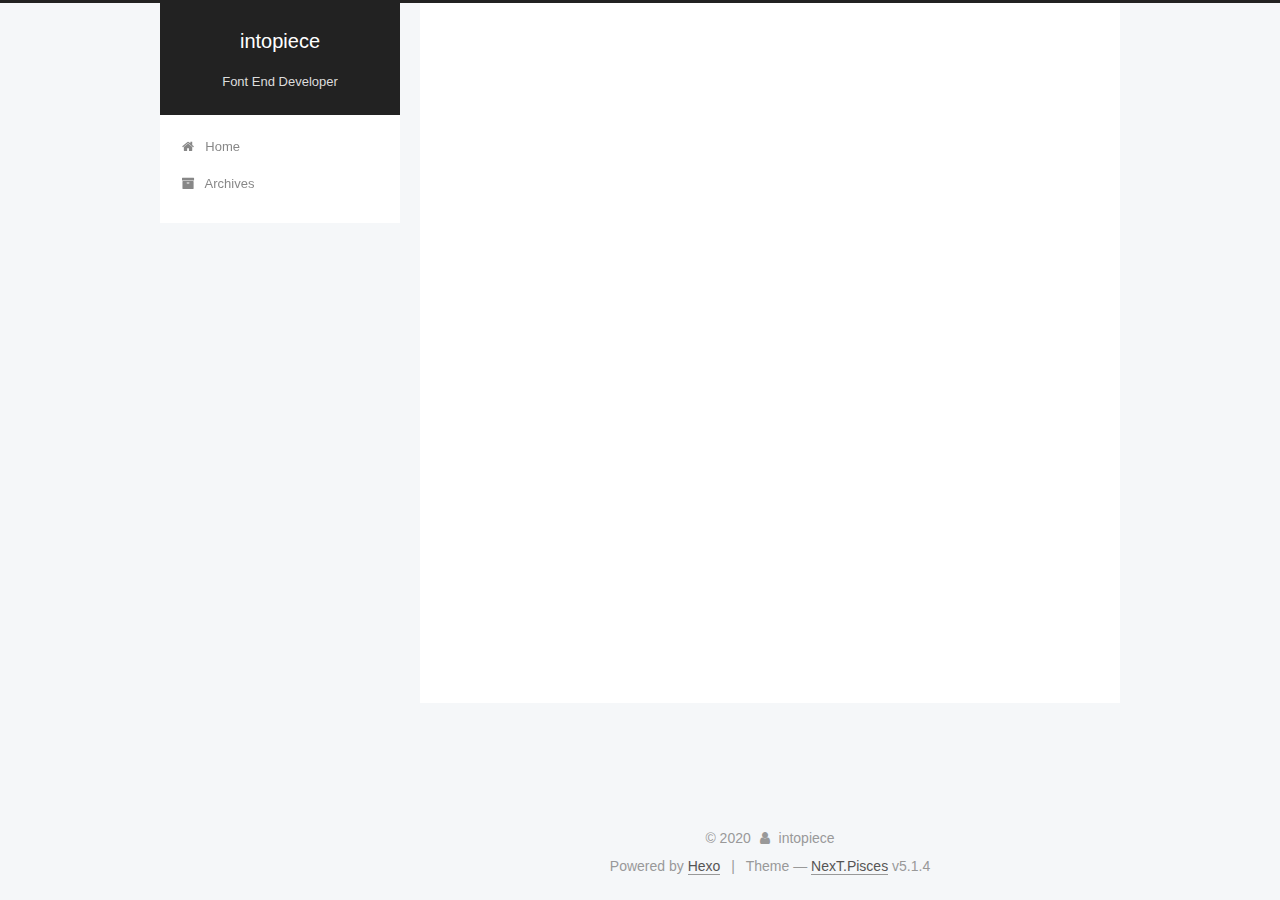
==== commit 1e48f1ba: "Site updated: 2020-04-01 13:58:57" ====
--- a/archives/2019/index.html
+++ b/archives/2019/index.html
@@ -226,7 +226,7 @@
         
           
         
-        Um..! 2 posts in total. Keep on posting.
+        Um..! 3 posts in total. Keep on posting.
       </span>
 
       
@@ -289,7 +289,7 @@
         
             <a class="post-title-link" href="/2019/11/14/hello-world/" itemprop="url">
               
-                <span itemprop="name">hello-world</span>
+                <span itemprop="name">Hello World</span>
               
             </a>
         
@@ -361,7 +361,7 @@
               
                 <a href="/archives/%20%7C%7C%20archive">
               
-                  <span class="site-state-item-count">2</span>
+                  <span class="site-state-item-count">3</span>
                   <span class="site-state-item-name">posts</span>
                 </a>
               </div>
@@ -370,6 +370,15 @@
             
 
             
+              
+              
+              <div class="site-state-item site-state-tags">
+                
+                  <span class="site-state-item-count">1</span>
+                  <span class="site-state-item-name">tags</span>
+                
+              </div>
+            
 
           </nav>
 
@@ -402,7 +411,7 @@
 
     <footer id="footer" class="footer">
       <div class="footer-inner">
-        <div class="copyright">&copy; <span itemprop="copyrightYear">2019</span>
+        <div class="copyright">&copy; <span itemprop="copyrightYear">2020</span>
   <span class="with-love">
     <i class="fa fa-user"></i>
   </span>
